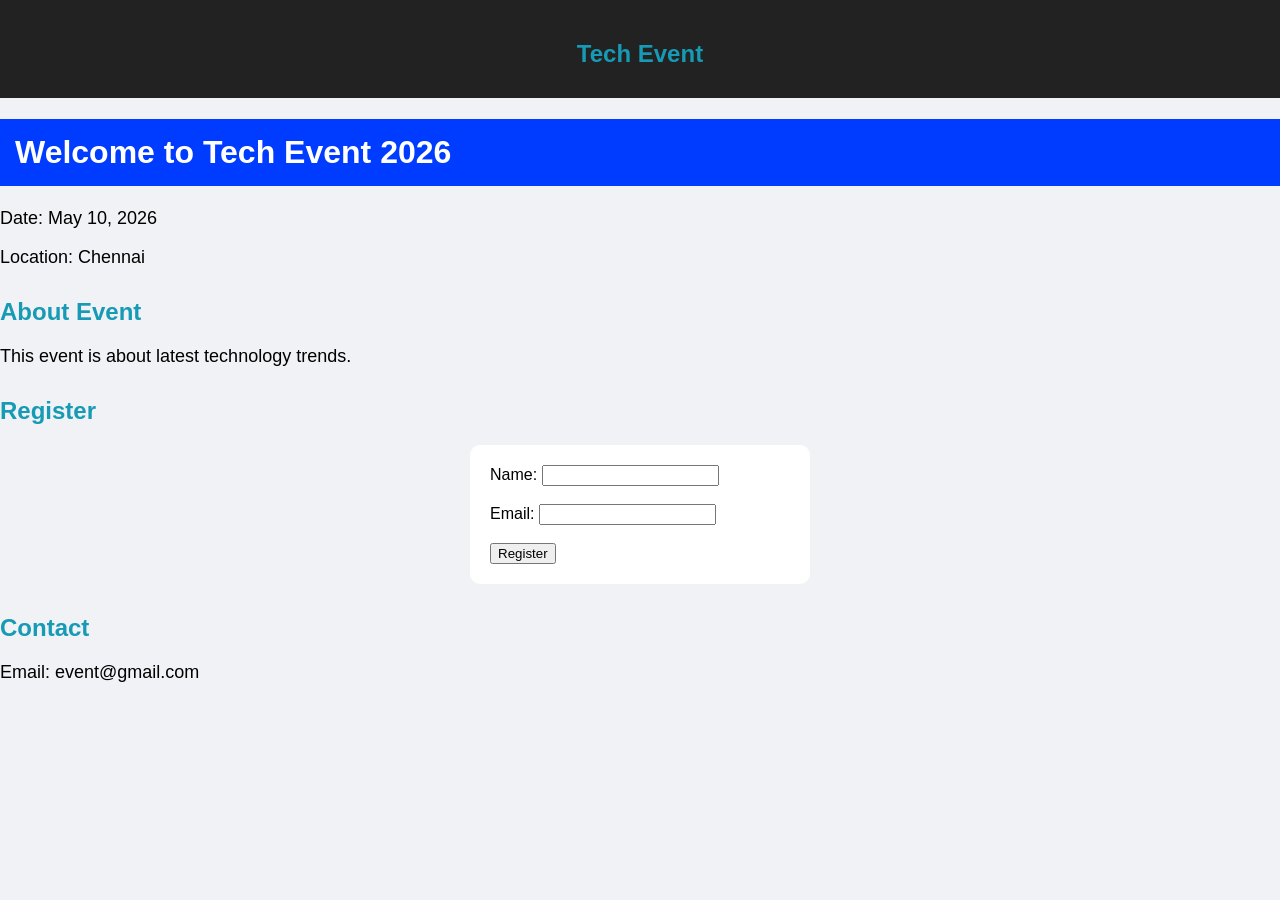
==== index.html @ 80758ea4 "updated navbar design" ====
<!DOCTYPE html>
<html>
<head>
    <title>Tech Event 2026</title>
</head>
<body>
    

<nav>
    <h2>Tech Event</h2>
</nav>


    <link rel="stylesheet" href="style.css">

    <h1>Welcome to Tech Event 2026</h1>
    <p>Date: May 10, 2026</p>
    <p>Location: Chennai</p>

    <h2>About Event</h2>
    <p>This event is about latest technology trends.</p>

    <h2>Register</h2>
    <form>
        Name: <input type="text"><br><br>
        Email: <input type="email"><br><br>
        <button type="submit">Register</button>
    </form>

    <h2>Contact</h2>
    <p>Email: event@gmail.com</p>

</body>
</html>
---- style.css ----
body {
    font-family: Arial, sans-serif;
    background-color: #f0f2f5;
    margin: 0;
    padding: 0;
}
nav {
    background-color: #222;
    color: white;
    padding: 10px;
    text-align: center;
}

h1 {
    background-color: #003cff;
    color: white;
    padding: 15px;
}p {
    font-size: 18px;
}

h2 {
    margin-top: 30px;
}

h2 {
    color: #169ab5;
}

form {
    background: white;
    padding: 20px;
    margin: 20px auto;
    width: 300px;
    border-radius: 10px;
}
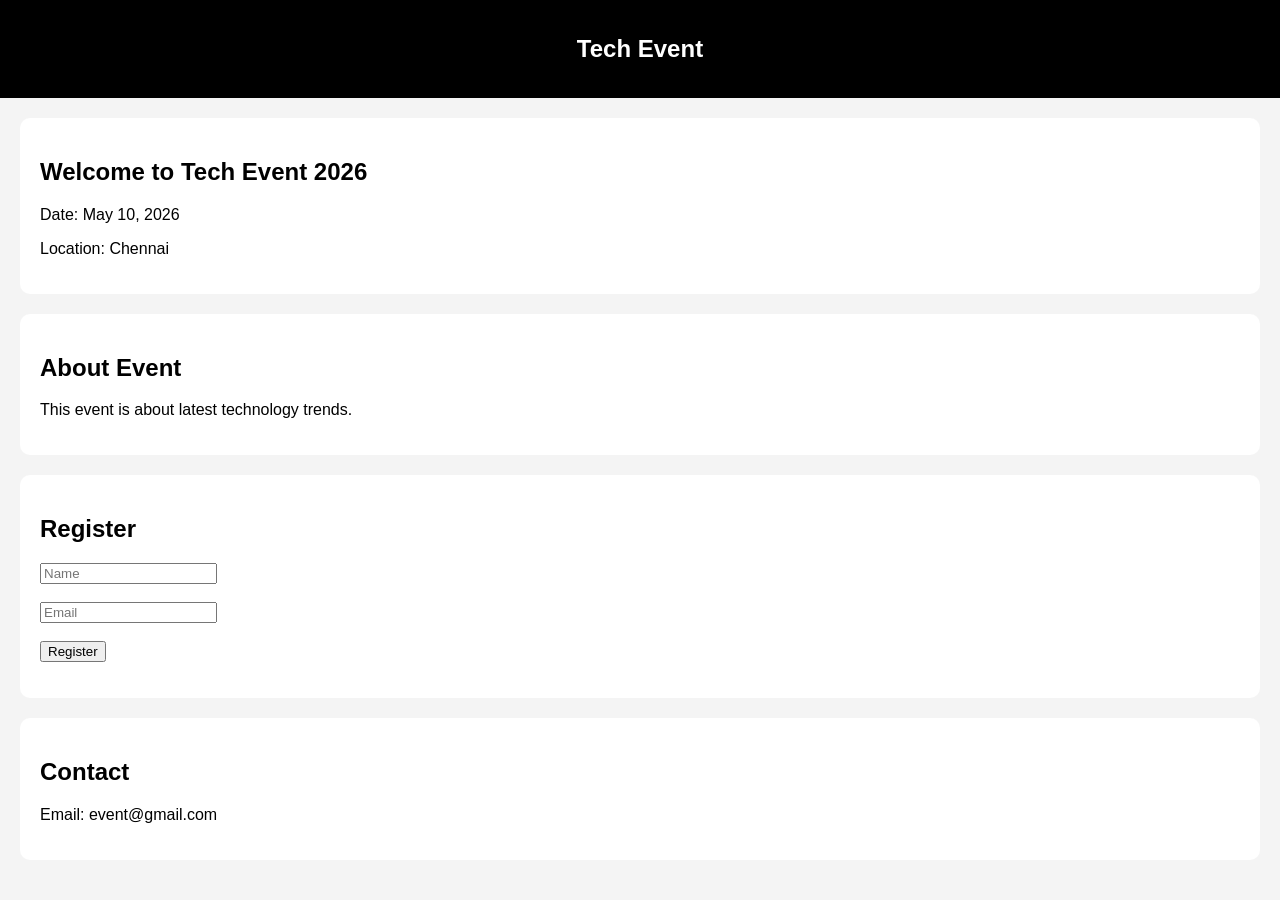
==== commit 02e6cc12: "first commit" ====
--- a/index.html
+++ b/index.html
@@ -1,34 +1,35 @@
-<!DOCTYPE html>
-<html>
-<head>
-    <title>Tech Event 2026</title>
-</head>
-<body>
-    
-
-<nav>
-    <h2>Tech Event</h2>
-</nav>
-
-
-    <link rel="stylesheet" href="style.css">
-
-    <h1>Welcome to Tech Event 2026</h1>
-    <p>Date: May 10, 2026</p>
-    <p>Location: Chennai</p>
-
-    <h2>About Event</h2>
-    <p>This event is about latest technology trends.</p>
-
-    <h2>Register</h2>
-    <form>
-        Name: <input type="text"><br><br>
-        Email: <input type="email"><br><br>
-        <button type="submit">Register</button>
-    </form>
-
-    <h2>Contact</h2>
-    <p>Email: event@gmail.com</p>
-
-</body>
-</html>+<script src="script.js"></script>
+<body>
+
+<nav>
+    <h2>Tech Event</h2>
+</nav>
+<link rel="stylesheet" href="style.css">
+
+<section>
+    <h1>Welcome to Tech Event 2026</h1>
+    <p>Date: May 10, 2026</p>
+    <p>Location: Chennai</p>
+</section>
+
+<section>
+    <h2>About Event</h2>
+    <p>This event is about latest technology trends.</p>
+</section>
+
+<section>
+    <h2>Register</h2>
+    <form>
+        <input type="text" placeholder="Name"><br><br>
+        <input type="email" placeholder="Email"><br><br>
+        <button onclick="registerUser()">Register</button>
+    </form>
+    
+</section>
+
+<section>
+    <h2>Contact</h2>
+    <p>Email: event@gmail.com</p>
+</section>
+
+</body>
--- a/style.css
+++ b/style.css
@@ -1,36 +1,19 @@
-body {
-    font-family: Arial, sans-serif;
-    background-color: #f0f2f5;
-    margin: 0;
-    padding: 0;
-}
-nav {
-    background-color: #222;
-    color: white;
-    padding: 10px;
-    text-align: center;
-}
-
-h1 {
-    background-color: #003cff;
-    color: white;
-    padding: 15px;
-}p {
-    font-size: 18px;
-}
-
-h2 {
-    margin-top: 30px;
-}
-
-h2 {
-    color: #169ab5;
-}
-
-form {
-    background: white;
-    padding: 20px;
-    margin: 20px auto;
-    width: 300px;
-    border-radius: 10px;
+body {
+    font-family: Arial;
+    margin: 0;
+    background-color: #f4f4f4;
+}
+
+nav {
+    background: black;
+    color: white;
+    padding: 15px;
+    text-align: center;
+}
+
+section {
+    padding: 20px;
+    margin: 20px;
+    background: white;
+    border-radius: 10px;
 }
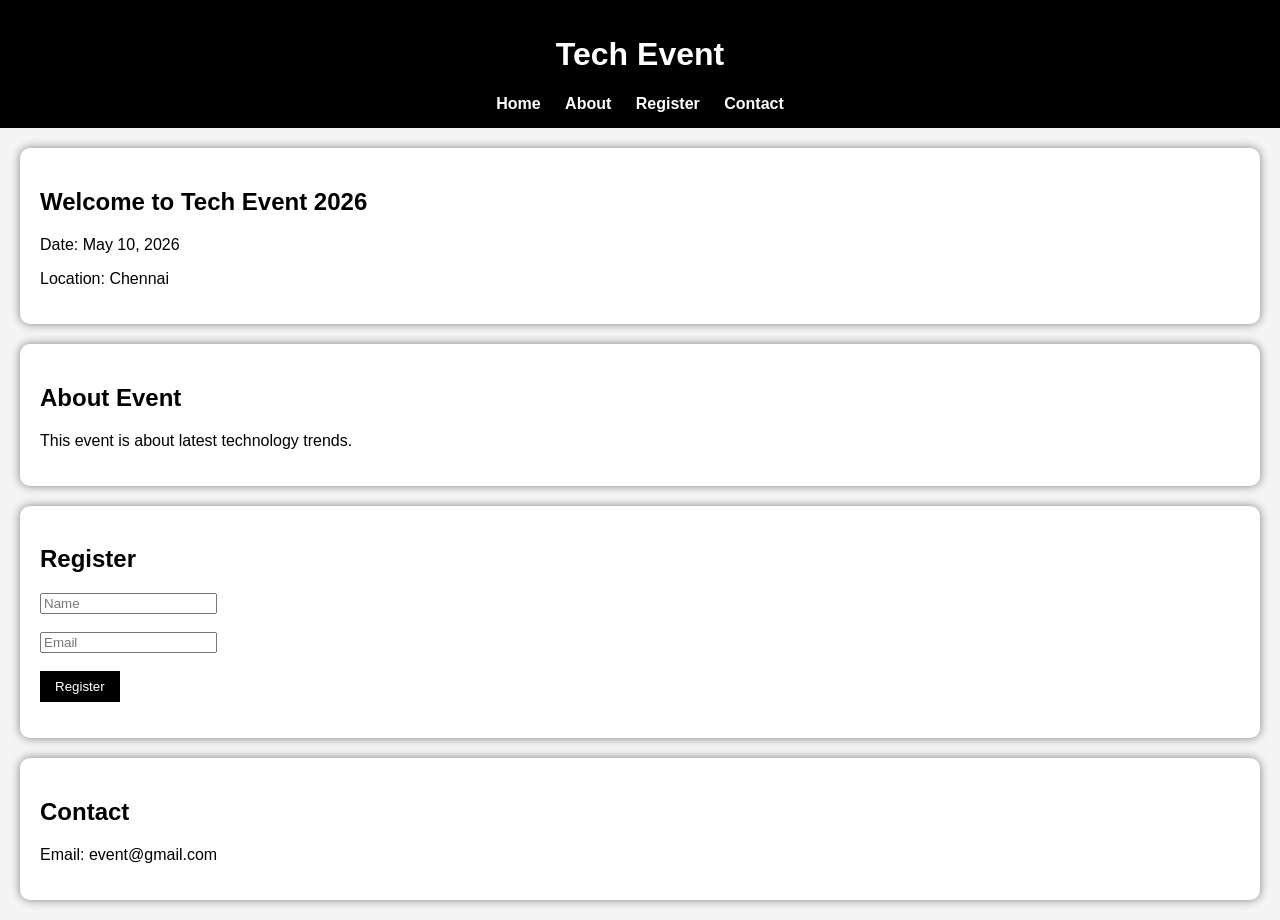
==== commit 4612b10f: "fixed structure and validation UI" ====
--- a/index.html
+++ b/index.html
@@ -1,35 +1,47 @@
-<script src="script.js"></script>
+<!DOCTYPE html>
+<html>
+<head>
+    <title>Tech Event</title>
+    <link rel="stylesheet" href="style.css">
+</head>
+
 <body>
 
-<nav>
-    <h2>Tech Event</h2>
-</nav>
-<link rel="stylesheet" href="style.css">
+<header>
+    <h1>Tech Event</h1>
+    <nav>
+        <a href="#home">Home</a>
+        <a href="#about">About</a>
+        <a href="#register">Register</a>
+        <a href="#contact">Contact</a>
+    </nav>
+</header>
 
-<section>
-    <h1>Welcome to Tech Event 2026</h1>
+<section id="home" class="card">
+    <h2>Welcome to Tech Event 2026</h2>
     <p>Date: May 10, 2026</p>
     <p>Location: Chennai</p>
 </section>
 
-<section>
+<section id="about" class="card">
     <h2>About Event</h2>
     <p>This event is about latest technology trends.</p>
 </section>
 
-<section>
+<section id="register" class="card">
     <h2>Register</h2>
-    <form>
-        <input type="text" placeholder="Name"><br><br>
-        <input type="email" placeholder="Email"><br><br>
-        <button onclick="registerUser()">Register</button>
-    </form>
-    
+    <input type="text" id="name" placeholder="Name"><br><br>
+    <input type="email" id="email" placeholder="Email"><br><br>
+    <button onclick="register()">Register</button>
+    <p id="msg"></p>
 </section>
 
-<section>
+<section id="contact" class="card">
     <h2>Contact</h2>
     <p>Email: event@gmail.com</p>
 </section>
 
-</body>+<script src="script.js"></script>
+
+</body>
+</html>
--- a/style.css
+++ b/style.css
@@ -1,19 +1,53 @@
 body {
-    font-family: Arial;
+    font-family: Arial, sans-serif;
+    background-color: #f4f4f4;
     margin: 0;
-    background-color: #f4f4f4;
 }
 
-nav {
+header {
     background: black;
     color: white;
     padding: 15px;
     text-align: center;
 }
 
-section {
+nav a {
+    color: white;
+    margin: 10px;
+    text-decoration: none;
+    font-weight: bold;
+}
+
+nav a:hover {
+    color: yellow;
+}
+
+.card {
+    background: white;
+    margin: 20px;
     padding: 20px;
-    margin: 20px;
-    background: white;
     border-radius: 10px;
+    box-shadow: 0 0 10px gray;
+}
+
+button {
+    background: black;
+    color: white;
+    padding: 8px 15px;
+    border: none;
+    cursor: pointer;
+}
+
+button:hover {
+    background: green;
+}
+
+.success {
+    color: green;
+    font-weight: bold;
+}
+
+.error {
+    color: red;
+    font-weight: bold;
 }
